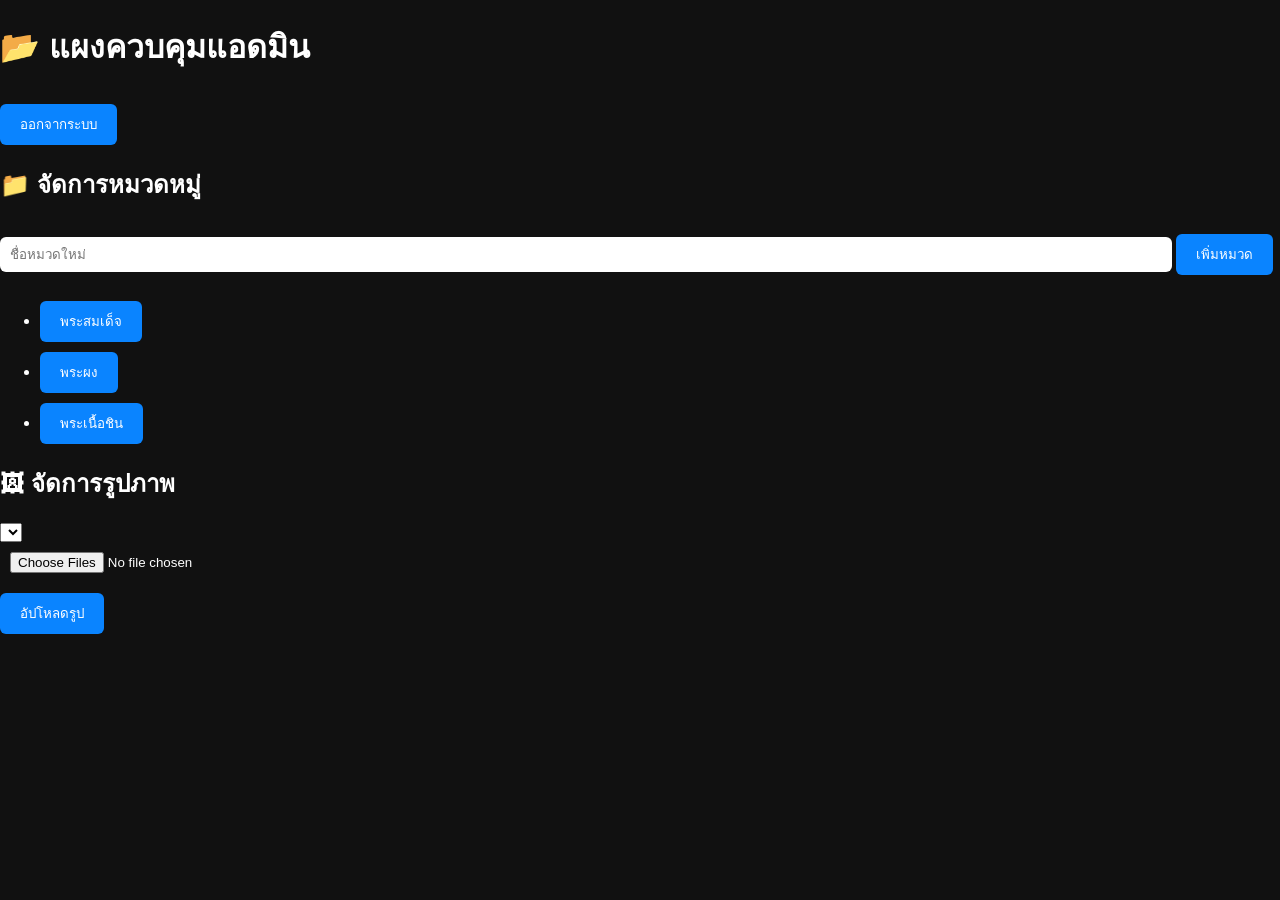
==== admin.html @ d870c85d "Add admin control panel HTML structure" ====
<!DOCTYPE html>
<html lang="th">
<head>
    <meta charset="UTF-8">
    <meta name="viewport" content="width=device-width, initial-scale=1.0">
    <title>Admin Control Panel</title>
    <link rel="stylesheet" href="main.css">
</head>

<body class="admin-page">

    <div class="admin-header">
        <h1>📂 แผงควบคุมแอดมิน</h1>
        <button onclick="logoutAdmin()" class="logout-btn">ออกจากระบบ</button>
    </div>

    <div class="admin-container">

        <!-- หมวดหมู่ -->
        <section class="admin-section">
            <h2>📁 จัดการหมวดหมู่</h2>

            <div class="cat-row">
                <input id="newCategory" type="text" placeholder="ชื่อหมวดใหม่">
                <button onclick="addCategory()">เพิ่มหมวด</button>
            </div>

            <ul id="categoryList"></ul>
        </section>

        <!-- รูปภาพ -->
        <section class="admin-section">
            <h2>🖼 จัดการรูปภาพ</h2>

            <select id="categorySelect"></select>

            <div class="upload-box">
                <input type="file" id="uploadImages" multiple accept="image/*">
                <button onclick="uploadPhotos()">อัปโหลดรูป</button>
            </div>

            <div id="photoContainer" class="grid"></div>

        </section>

    </div>

    <script src="app.js"></script>
</body>
</html>
---- main.css ----
body {
    font-family: "Kanit", sans-serif;
    margin: 0;
    background: #111;
    color: #fff;
}

.hidden {
    display: none;
}

header {
    background: #222;
    padding: 15px;
    display: flex;
    justify-content: space-between;
    align-items: center;
}

.login-container {
    max-width: 320px;
    margin: 120px auto;
    background: #222;
    padding: 20px;
    border-radius: 10px;
    text-align: center;
}

input {
    width: 90%;
    padding: 10px;
    border-radius: 6px;
    border: none;
}

button {
    margin-top: 10px;
    padding: 10px 20px;
    background: #0A84FF;
    border: none;
    color: #fff;
    border-radius: 6px;
    cursor: pointer;
}

.layout {
    display: flex;
    height: calc(100vh - 70px);
}

aside {
    width: 260px;
    background: #1a1a1a;
    padding: 20px;
    overflow-y: auto;
}

aside ul li button {
    width: 100%;
    background: #333;
    padding: 10px;
    border-radius: 6px;
    margin-bottom: 8px;
    color: white;
}

main {
    flex: 1;
    padding: 20px;
    overflow-y: auto;
}

.view-switch button {
    margin-right: 10px;
}

.grid {
    display: grid;
    grid-template-columns: repeat(auto-fill, minmax(140px, 1fr));
    gap: 15px;
}

.list {
    display: block;
}

.list .photo-item {
    display: flex;
    align-items: center;
    margin-bottom: 12px;
}

.photo-item img {
    width: 100%;
    border-radius: 6px;
}

.list img {
    width: 120px;
    margin-right: 15px;
}
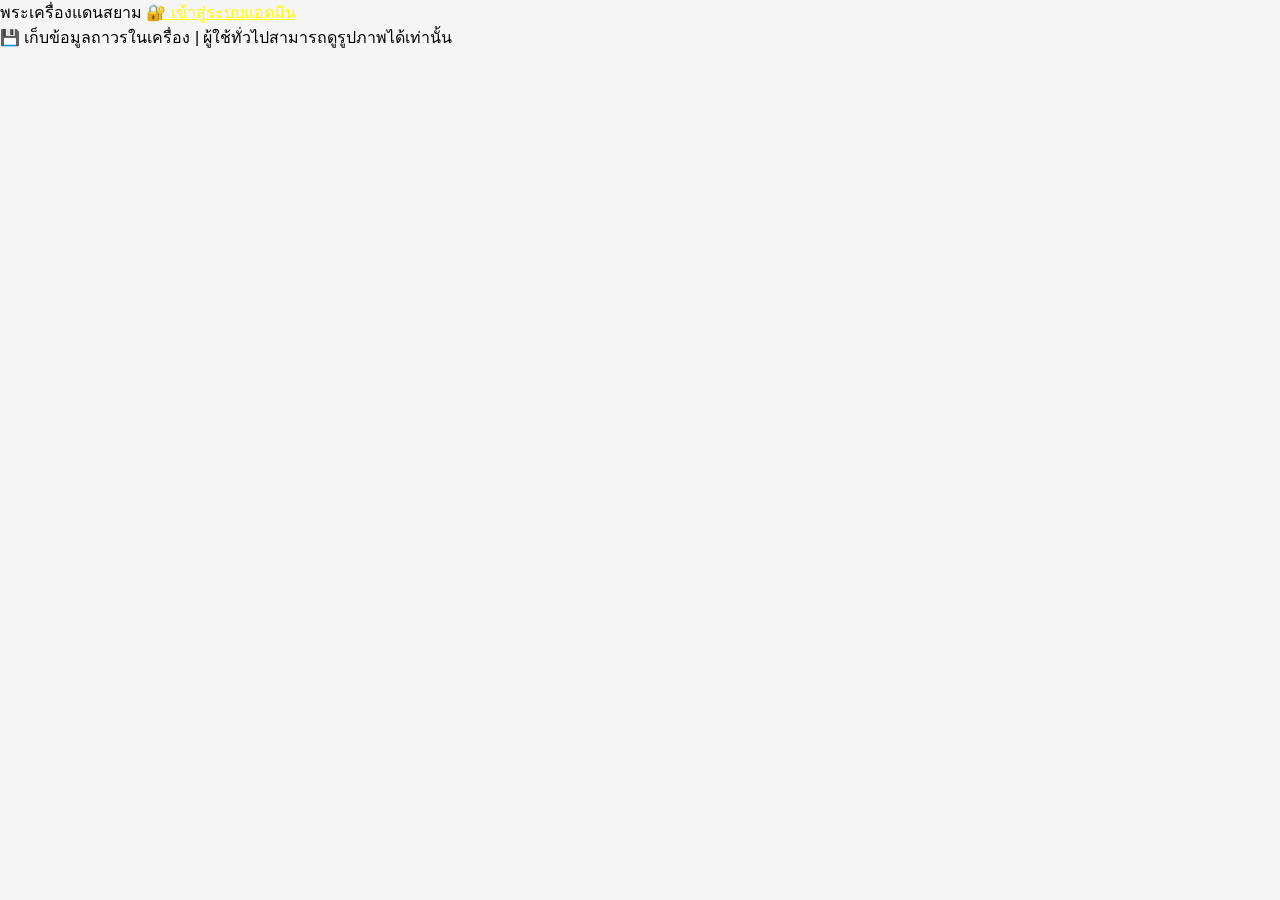
==== commit 55718204: "Revamp admin panel layout and content" ====
--- a/admin.html
+++ b/admin.html
@@ -1,50 +1,37 @@
 <!DOCTYPE html>
 <html lang="th">
 <head>
-    <meta charset="UTF-8">
-    <meta name="viewport" content="width=device-width, initial-scale=1.0">
-    <title>Admin Control Panel</title>
-    <link rel="stylesheet" href="main.css">
+<meta charset="UTF-8">
+<meta name="viewport" content="width=device-width, initial-scale=1.0">
+<title>📸 แอดมิน - พระเครื่องแดนสยาม</title>
+<link rel="stylesheet" href="main.css">
 </head>
+<body>
 
-<body class="admin-page">
+<header>
+  แอดมิน - พระเครื่องแดนสยาม
+  <span id="adminBadge">โหมดผู้ดูแลระบบ</span>
+</header>
 
-    <div class="admin-header">
-        <h1>📂 แผงควบคุมแอดมิน</h1>
-        <button onclick="logoutAdmin()" class="logout-btn">ออกจากระบบ</button>
-    </div>
+<div id="adminPanel">
+  <h2>จัดการหมวดหมู่</h2>
+  <input type="text" id="newCategory" placeholder="ชื่อหมวดหมู่ใหม่">
+  <button onclick="addCategory()">➕ เพิ่มหมวดหมู่</button>
+  <button onclick="deleteCategory()">🗑️ ลบหมวดหมู่</button>
+  <select id="categorySelect"></select>
 
-    <div class="admin-container">
+  <h2>จัดการรูปภาพ</h2>
+  <div id="upload-area" onclick="document.getElementById('fileInput').click()">
+    คลิกเพื่ออัปโหลดรูป
+    <input type="file" id="fileInput" accept="image/*" multiple style="display:none;">
+  </div>
+  <div id="gallery"></div>
+</div>
 
-        <!-- หมวดหมู่ -->
-        <section class="admin-section">
-            <h2>📁 จัดการหมวดหมู่</h2>
+<footer>
+  💾 ข้อมูลเก็บใน LocalStorage | พัฒนาโดยคุณฟรี
+</footer>
 
-            <div class="cat-row">
-                <input id="newCategory" type="text" placeholder="ชื่อหมวดใหม่">
-                <button onclick="addCategory()">เพิ่มหมวด</button>
-            </div>
-
-            <ul id="categoryList"></ul>
-        </section>
-
-        <!-- รูปภาพ -->
-        <section class="admin-section">
-            <h2>🖼 จัดการรูปภาพ</h2>
-
-            <select id="categorySelect"></select>
-
-            <div class="upload-box">
-                <input type="file" id="uploadImages" multiple accept="image/*">
-                <button onclick="uploadPhotos()">อัปโหลดรูป</button>
-            </div>
-
-            <div id="photoContainer" class="grid"></div>
-
-        </section>
-
-    </div>
-
-    <script src="app.js"></script>
+<script src="app.js"></script>
 </body>
 </html>
--- a/main.css
+++ b/main.css
@@ -1,101 +1,103 @@
 body {
     font-family: "Kanit", sans-serif;
+    background: #f5f5f5;
     margin: 0;
-    background: #111;
-    color: #fff;
+    padding: 0;
 }
 
-.hidden {
-    display: none;
+/* Header */
+.header {
+    background: #222;
+    color: white;
+    padding: 15px;
+    text-align: center;
 }
 
-header {
-    background: #222;
+.admin-link {
+    color: yellow;
+}
+
+/* Grid */
+.grid {
+    display: grid;
+    grid-template-columns: repeat(auto-fill, minmax(130px, 1fr));
+    gap: 15px;
     padding: 15px;
+}
+
+.category-card {
+    background: white;
+    padding: 20px;
+    border-radius: 12px;
+    text-align: center;
+    box-shadow: 0 3px 8px rgba(0,0,0,0.1);
+    cursor: pointer;
+}
+
+/* Login box */
+.login-box {
+    margin: 20px auto;
+    padding: 20px;
+    width: 300px;
+    background: white;
+    border-radius: 12px;
+    box-shadow: 0 3px 8px rgba(0,0,0,0.15);
+}
+
+.login-box input, .login-box button {
+    width: 100%;
+    padding: 10px;
+    margin: 8px 0;
+}
+
+/* ADMIN PAGE */
+.admin-page {
+    padding: 20px;
+}
+
+.admin-header {
     display: flex;
     justify-content: space-between;
     align-items: center;
 }
 
-.login-container {
-    max-width: 320px;
-    margin: 120px auto;
-    background: #222;
-    padding: 20px;
-    border-radius: 10px;
-    text-align: center;
+.logout-btn {
+    padding: 8px 16px;
+    background: #e74c3c;
+    color: white;
+    border: none;
+    border-radius: 6px;
 }
 
-input {
-    width: 90%;
-    padding: 10px;
-    border-radius: 6px;
-    border: none;
+.admin-container {
+    margin-top: 20px;
+    display: grid;
+    gap: 25px;
 }
 
-button {
-    margin-top: 10px;
-    padding: 10px 20px;
-    background: #0A84FF;
-    border: none;
-    color: #fff;
-    border-radius: 6px;
-    cursor: pointer;
+.admin-section {
+    background: white;
+    padding: 20px;
+    border-radius: 12px;
+    box-shadow: 0 3px 8px rgba(0,0,0,0.15);
 }
 
-.layout {
+.cat-row {
     display: flex;
-    height: calc(100vh - 70px);
+    gap: 10px;
+    margin-bottom: 10px;
 }
 
-aside {
-    width: 260px;
-    background: #1a1a1a;
-    padding: 20px;
-    overflow-y: auto;
+#categoryList li {
+    background: #ececec;
+    padding: 8px;
+    border-radius: 6px;
+    margin-top: 6px;
+    display: flex;
+    justify-content: space-between;
 }
 
-aside ul li button {
-    width: 100%;
-    background: #333;
-    padding: 10px;
-    border-radius: 6px;
-    margin-bottom: 8px;
-    color: white;
-}
-
-main {
-    flex: 1;
-    padding: 20px;
-    overflow-y: auto;
-}
-
-.view-switch button {
-    margin-right: 10px;
-}
-
-.grid {
-    display: grid;
-    grid-template-columns: repeat(auto-fill, minmax(140px, 1fr));
-    gap: 15px;
-}
-
-.list {
-    display: block;
-}
-
-.list .photo-item {
-    display: flex;
-    align-items: center;
-    margin-bottom: 12px;
-}
-
-.photo-item img {
+.photo-card img {
     width: 100%;
     border-radius: 6px;
 }
-
-.list img {
-    width: 120px;
-    margin-right: 15px;
-}
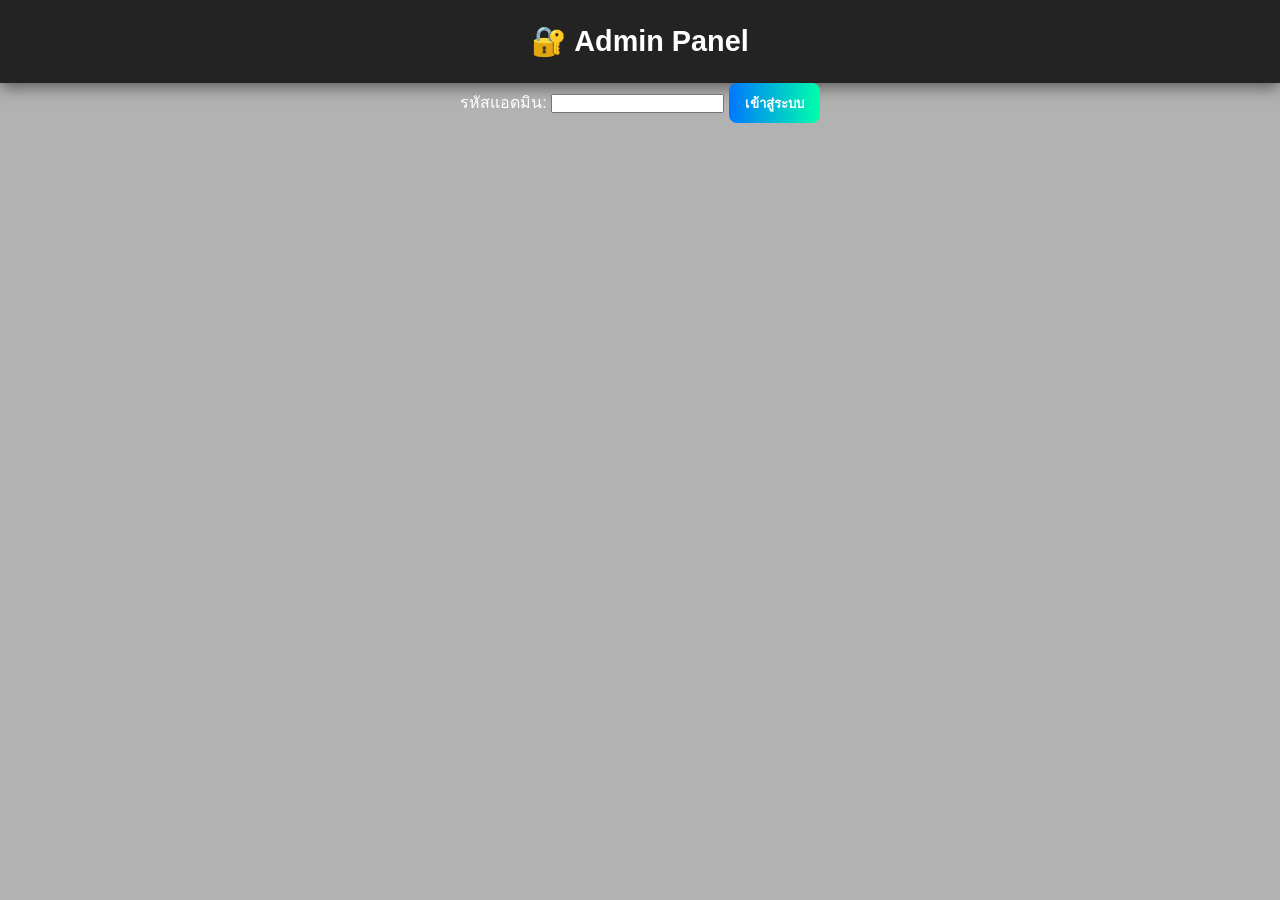
==== commit c52803fe: "Revise admin panel layout and functionality" ====
--- a/admin.html
+++ b/admin.html
@@ -2,35 +2,24 @@
 <html lang="th">
 <head>
 <meta charset="UTF-8">
-<meta name="viewport" content="width=device-width, initial-scale=1.0">
-<title>📸 แอดมิน - พระเครื่องแดนสยาม</title>
+<title>Admin Panel</title>
 <link rel="stylesheet" href="main.css">
 </head>
 <body>
-
-<header>
-  แอดมิน - พระเครื่องแดนสยาม
-  <span id="adminBadge">โหมดผู้ดูแลระบบ</span>
-</header>
-
-<div id="adminPanel">
-  <h2>จัดการหมวดหมู่</h2>
-  <input type="text" id="newCategory" placeholder="ชื่อหมวดหมู่ใหม่">
-  <button onclick="addCategory()">➕ เพิ่มหมวดหมู่</button>
-  <button onclick="deleteCategory()">🗑️ ลบหมวดหมู่</button>
-  <select id="categorySelect"></select>
-
-  <h2>จัดการรูปภาพ</h2>
-  <div id="upload-area" onclick="document.getElementById('fileInput').click()">
-    คลิกเพื่ออัปโหลดรูป
-    <input type="file" id="fileInput" accept="image/*" multiple style="display:none;">
-  </div>
-  <div id="gallery"></div>
+<header>🔐 Admin Panel</header>
+<div>
+    รหัสแอดมิน: <input type="password" id="adminPass">
+    <button onclick="login(document.getElementById('adminPass').value)">เข้าสู่ระบบ</button>
 </div>
 
-<footer>
-  💾 ข้อมูลเก็บใน LocalStorage | พัฒนาโดยคุณฟรี
-</footer>
+<div class="admin-only">
+    <button onclick="addCategory()">เพิ่มหมวดหมู่</button>
+    <button onclick="deleteCategory()">ลบหมวดหมู่</button>
+    <select id="categorySelect"></select>
+    <input type="file" id="fileInput">
+    <button onclick="upload()">อัปโหลด</button>
+    <div id="adminGallery"></div>
+</div>
 
 <script src="app.js"></script>
 </body>
--- a/main.css
+++ b/main.css
@@ -1,103 +1,28 @@
-body {
-    font-family: "Kanit", sans-serif;
-    background: #f5f5f5;
-    margin: 0;
-    padding: 0;
-}
+/* Reset & Body */
+* { box-sizing:border-box; margin:0; padding:0; font-family:'Kanit',sans-serif; }
+body { min-height:100vh; display:flex; flex-direction:column; align-items:center; 
+       background: linear-gradient(rgba(0,0,0,0.3), rgba(0,0,0,0.3)),
+       url('https://images.pexels.com/photos/19067354/pexels-photo-19067354.jpeg') 
+       no-repeat center center fixed; background-size:cover; color:#fff; }
 
 /* Header */
-.header {
-    background: #222;
-    color: white;
-    padding: 15px;
-    text-align: center;
-}
+header { width:100%; text-align:center; padding:1.5rem 0; font-size:1.8rem; font-weight:bold; background: rgba(11,11,11,0.85); border-bottom:1px solid #222; box-shadow:0 4px 15px rgba(0,0,0,0.5); }
 
-.admin-link {
-    color: yellow;
-}
+/* Gallery */
+#gallery, #adminGallery { display:grid; grid-template-columns:repeat(auto-fill,minmax(150px,1fr)); gap:15px; width:90%; max-width:1200px; margin:2rem 0; }
+.photo, .adminPhoto { position:relative; border-radius:12px; overflow:hidden; box-shadow:0 5px 10px rgba(0,0,0,0.5); transition:0.3s; }
+.photo img, .adminPhoto img { width:100%; height:150px; object-fit:cover; transition: transform 0.3s ease; }
+.photo:hover img, .adminPhoto:hover img { transform:scale(1.05); }
+.photo-name, .adminPhoto-name { text-align:center; padding:5px; background: rgba(0,0,0,0.7); font-size:0.85rem; overflow:hidden; text-overflow:ellipsis; white-space:nowrap; border-bottom-left-radius:12px; border-bottom-right-radius:12px; }
 
-/* Grid */
-.grid {
-    display: grid;
-    grid-template-columns: repeat(auto-fill, minmax(130px, 1fr));
-    gap: 15px;
-    padding: 15px;
-}
+/* Buttons */
+button { cursor:pointer; background: linear-gradient(90deg,#0077ff,#00ffaa); color:#fff; font-weight:bold; border:none; padding:0.6rem 1rem; border-radius:8px; transition:0.3s; }
+button:hover { transform:scale(1.05); background: linear-gradient(90deg,#00ffaa,#0077ff); }
 
-.category-card {
-    background: white;
-    padding: 20px;
-    border-radius: 12px;
-    text-align: center;
-    box-shadow: 0 3px 8px rgba(0,0,0,0.1);
-    cursor: pointer;
-}
+/* Admin Panel */
+.admin-only { display:none; margin:5px; }
+#loginOverlay { position:fixed; top:0; left:0; width:100%; height:100%; background: rgba(0,0,0,0.85); display:none; flex-direction:column; align-items:center; justify-content:center; z-index:9999; }
+#loginOverlay input { margin:10px; width:250px; padding:0.6rem; border-radius:8px; border:none; background: rgba(255,255,255,0.9); }
 
-/* Login box */
-.login-box {
-    margin: 20px auto;
-    padding: 20px;
-    width: 300px;
-    background: white;
-    border-radius: 12px;
-    box-shadow: 0 3px 8px rgba(0,0,0,0.15);
-}
-
-.login-box input, .login-box button {
-    width: 100%;
-    padding: 10px;
-    margin: 8px 0;
-}
-
-/* ADMIN PAGE */
-.admin-page {
-    padding: 20px;
-}
-
-.admin-header {
-    display: flex;
-    justify-content: space-between;
-    align-items: center;
-}
-
-.logout-btn {
-    padding: 8px 16px;
-    background: #e74c3c;
-    color: white;
-    border: none;
-    border-radius: 6px;
-}
-
-.admin-container {
-    margin-top: 20px;
-    display: grid;
-    gap: 25px;
-}
-
-.admin-section {
-    background: white;
-    padding: 20px;
-    border-radius: 12px;
-    box-shadow: 0 3px 8px rgba(0,0,0,0.15);
-}
-
-.cat-row {
-    display: flex;
-    gap: 10px;
-    margin-bottom: 10px;
-}
-
-#categoryList li {
-    background: #ececec;
-    padding: 8px;
-    border-radius: 6px;
-    margin-top: 6px;
-    display: flex;
-    justify-content: space-between;
-}
-
-.photo-card img {
-    width: 100%;
-    border-radius: 6px;
-}
+/* Admin Card Buttons */
+.adminPhoto button { position:absolute; top:5px; right:5px; font-size:0.7rem; padding:0.3rem 0.5rem; }
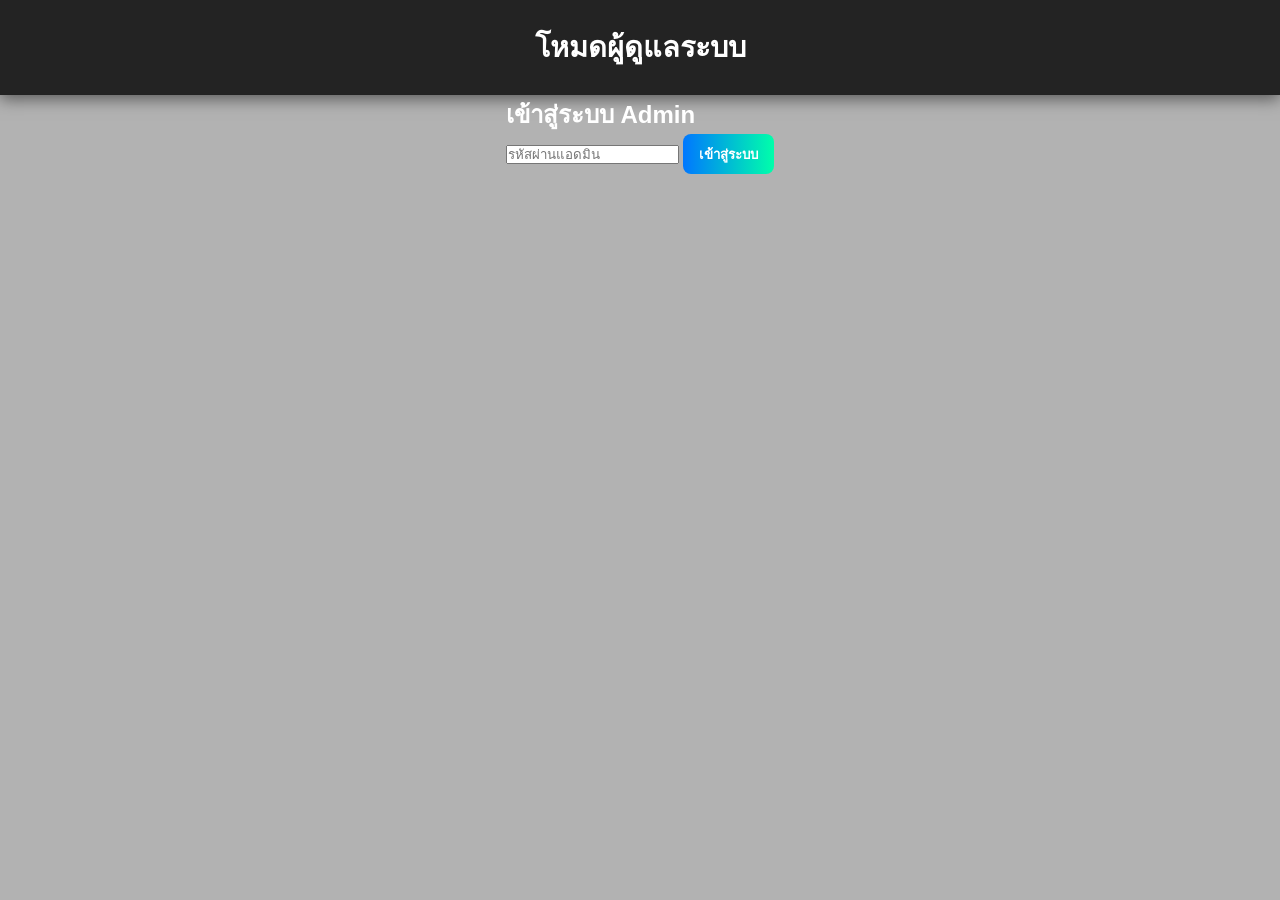
==== commit 2031c765: "Enhance admin panel layout and functionality" ====
--- a/admin.html
+++ b/admin.html
@@ -2,25 +2,42 @@
 <html lang="th">
 <head>
 <meta charset="UTF-8">
-<title>Admin Panel</title>
+<meta name="viewport" content="width=device-width, initial-scale=1.0">
+<title>🔧 Admin Panel - พระเครื่องแดนสยาม</title>
 <link rel="stylesheet" href="main.css">
 </head>
 <body>
-<header>🔐 Admin Panel</header>
-<div>
-    รหัสแอดมิน: <input type="password" id="adminPass">
-    <button onclick="login(document.getElementById('adminPass').value)">เข้าสู่ระบบ</button>
+<header>โหมดผู้ดูแลระบบ</header>
+
+<div id="loginSection">
+  <h2>เข้าสู่ระบบ Admin</h2>
+  <input type="password" id="adminPass" placeholder="รหัสผ่านแอดมิน">
+  <button onclick="loginAdmin()">เข้าสู่ระบบ</button>
 </div>
 
-<div class="admin-only">
-    <button onclick="addCategory()">เพิ่มหมวดหมู่</button>
-    <button onclick="deleteCategory()">ลบหมวดหมู่</button>
+<div id="adminPanel" style="display:none;">
+  <h2>จัดการหมวดหมู่และรูปภาพ</h2>
+  
+  <!-- CRUD หมวดหมู่ -->
+  <div>
+    <input type="text" id="newCategory" placeholder="เพิ่มหมวดหมู่ใหม่">
+    <button onclick="addCategory()">➕ เพิ่มหมวด</button>
     <select id="categorySelect"></select>
-    <input type="file" id="fileInput">
-    <button onclick="upload()">อัปโหลด</button>
-    <div id="adminGallery"></div>
+    <button onclick="deleteCategory()">🗑️ ลบหมวด</button>
+  </div>
+
+  <!-- CRUD รูปภาพ -->
+  <div>
+    <input type="file" id="fileInput" accept="image/*" multiple>
+    <button onclick="uploadImages()">📤 อัปโหลดรูป</button>
+  </div>
+
+  <div id="gallery"></div>
 </div>
 
 <script src="app.js"></script>
+<script>
+  initAdmin(); // เตรียมระบบ admin
+</script>
 </body>
 </html>
